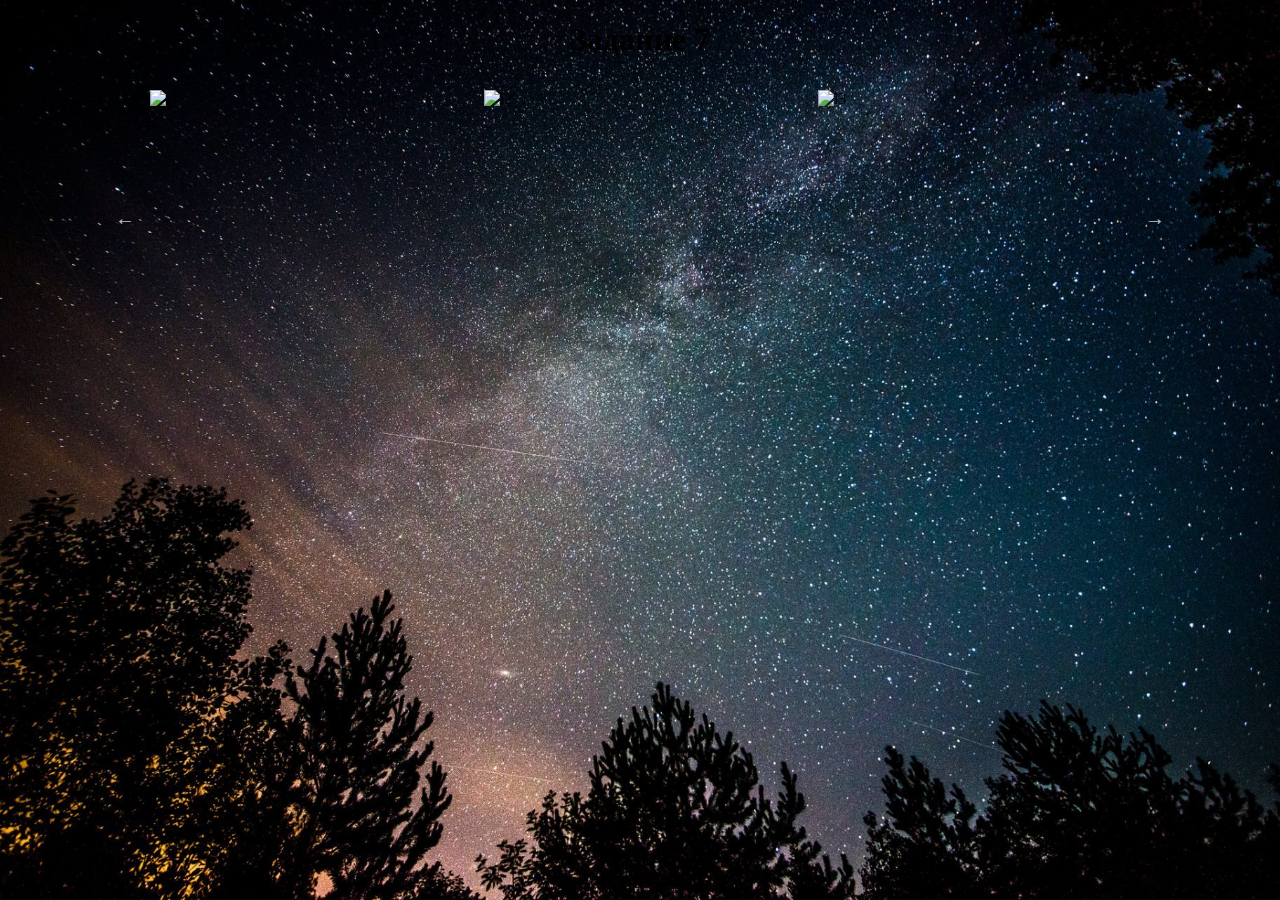
==== 7/index.html @ c0557252 "Add files via upload" ====
<!DOCTYPE html>

<html lang="ru">
    <head>
        <meta name="viewport" content="width=device-width, initial-scale=1">
        <title> Задание 7 </title>
        <script defer src="jquery-3.7.1.min.js"></script>
        <script defer src="slick.js"></script>
        <script defer src="gallery.js"></script>
        <link rel="stylesheet" href="slick.css">
        <link rel="stylesheet" href="slick-theme.css">
        <link rel="stylesheet" href="style.css">
    </head>

    <body>
        <div style="display: flex; margin-right: auto; margin-left: auto; margin-bottom: 10px; justify-content: center;">
            <h1> Задание 7 </h1>
        </div>
        <div class="carousel">
            <img src="https://deinare.github.io/7/foto/фото1.jpg" alt="i1">
            <img src="https://deinare.github.io/7/foto/фото2.jpg" alt="i2">
            <img src="https://deinare.github.io/7/foto/фото3.jpg" alt="i3">
            <img src="https://deinare.github.io/7/foto/фото4.jpg" alt="i4">
            <img src="https://deinare.github.io/7/foto/фото5.jpg" alt="i5">
            <img src="https://deinare.github.io/7/foto/фото6.jpg" alt="i6">
            <img src="https://deinare.github.io/7/foto/фото7.jpg" alt="i7">
            <img src="https://deinare.github.io/7/foto/фото8.jpg" alt="i8">
        </div>
    </body>
</html>
---- 7/style.css ----
body {
    margin: 0;
    background: url(fon.jpg);
    background-repeat: no-repeat;
    background-size: cover;
    background-position: center;
    background-attachment: fixed;
}

h1{
    margin-left: auto;
    margin-right: auto;
}

.gallerycontainer{
    display: flex;
    margin-left: auto;
    margin-right: auto;
}

.carousel{
    max-width: 1000px;
    margin-left: auto;
    margin-right: auto;
}

.carousel .slick-slide{
    padding-left: 10px;
    padding-right: 10px;
}

img{
    width: 700px;
    height: 256px;
}

@media screen and (max-width: 1024px) {
    .carousel{
        max-width: 600px;
        margin-left: auto;
        margin-right: auto;
    }

    img{
        width: 300px;
        height: 290px;
    }

    .carousel .slick-slide{
        height: 300px;
        padding-left: 10px;
        padding-right: 10px;
    }
}

@media screen and (max-width: 576px) {
    .carousel{
        max-width: 300px;
        margin-left: auto;
        margin-right: auto;
    }

    img{
        width: 300px;
        height: 150px;
    }

    .carousel .slick-slide{
        height: 150px;
        padding-left: 10px;
        padding-right: 10px;
    }
}
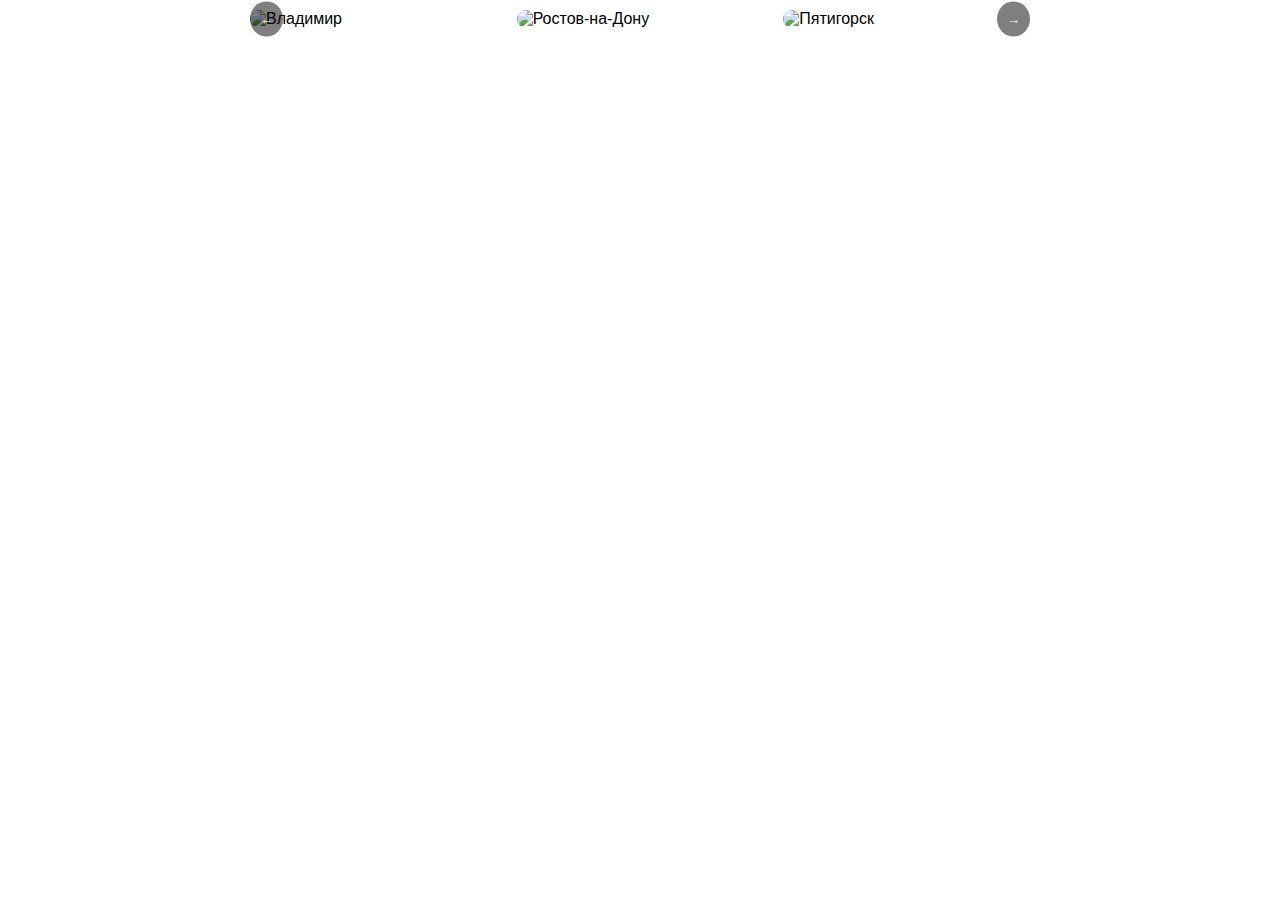
==== commit 65483c7f: "Update and rename index.html to 7/index.html" ====
--- a/7/index.html
+++ b/7/index.html
@@ -1,30 +1,112 @@
-<!DOCTYPE html>
+<!DOCTYPE html> 
+<html lang="ru"> 
+<head> 
+  <meta charset="UTF-8"> 
+  <meta name="viewport" content="width=device-width, initial-scale=1.0"> 
+  <title>Галерея слайдер </title> 
+  <style> 
+    body { 
+      font-family: Arial, sans-serif; 
+      margin: 0; 
+      padding: 0; 
+      display: flex; 
+      flex-direction: column; 
+      align-items: center; 
+    } 
 
-<html lang="ru">
-    <head>
-        <meta name="viewport" content="width=device-width, initial-scale=1">
-        <title> Задание 7 </title>
-        <script defer src="jquery-3.7.1.min.js"></script>
-        <script defer src="slick.js"></script>
-        <script defer src="gallery.js"></script>
-        <link rel="stylesheet" href="slick.css">
-        <link rel="stylesheet" href="slick-theme.css">
-        <link rel="stylesheet" href="style.css">
-    </head>
+.gallery-container { 
+  width: 90%; 
+  max-width: 800px; 
+  overflow: hidden; 
+  position: relative; 
+} 
 
-    <body>
-        <div style="display: flex; margin-right: auto; margin-left: auto; margin-bottom: 10px; justify-content: center;">
-            <h1> Задание 7 </h1>
-        </div>
-        <div class="carousel">
-            <img src="https://deinare.github.io/7/foto/фото1.jpg" alt="i1">
-            <img src="https://deinare.github.io/7/foto/фото2.jpg" alt="i2">
-            <img src="https://deinare.github.io/7/foto/фото3.jpg" alt="i3">
-            <img src="https://deinare.github.io/7/foto/фото4.jpg" alt="i4">
-            <img src="https://deinare.github.io/7/foto/фото5.jpg" alt="i5">
-            <img src="https://deinare.github.io/7/foto/фото6.jpg" alt="i6">
-            <img src="https://deinare.github.io/7/foto/фото7.jpg" alt="i7">
-            <img src="https://deinare.github.io/7/foto/фото8.jpg" alt="i8">
-        </div>
-    </body>
-</html>+.gallery-wrapper { 
+  display: flex; 
+  transition: transform 0.3s ease-in-out; 
+} 
+
+.gallery-item { 
+  flex: 0 0 33.33%; 
+  box-sizing: border-box; 
+  padding: 10px; 
+} 
+
+.gallery-item img { 
+  width: 100%; 
+  display: block; 
+  border-radius: 10px; 
+} 
+
+.arrow { 
+  position: absolute; 
+  top: 50%; 
+  transform: translateY(-50%); 
+  background-color: rgba(0, 0, 0, 0.5); 
+  color: white; 
+  border: none; 
+  cursor: pointer; 
+  padding: 10px; 
+  border-radius: 50%; 
+  z-index: 10; 
+} 
+
+.arrow-left { 
+  left: 10px; 
+} 
+
+.arrow-right { 
+  right: 10px; 
+} 
+
+.pager { 
+  margin-top: 15px; 
+  text-align: center; 
+} 
+
+@media (max-width: 600px) { 
+  .gallery-item { 
+    flex: 0 0 100%; 
+  } 
+} 
+
+</style> 
+</head> 
+<body> 
+
+<div class="gallery-container"> 
+  <button class="arrow arrow-left" id="prev">←</button> 
+  <div class="gallery-wrapper" id="gallery"> 
+    <div class="gallery-item"> 
+      <img src="https://s16.stc.all.kpcdn.net/russia/wp-content/uploads/2022/08/Vladimir-samye-krasivye-goroda.jpg" alt="Владимир"> 
+    </div> 
+    <div class="gallery-item"> 
+      <img src="https://s13.stc.all.kpcdn.net/russia/wp-content/uploads/2022/08/Rostov-na-Donu-samye-krasivye-goroda.jpg" alt="Ростов-на-Дону"> 
+    </div> 
+    <div class="gallery-item"> 
+      <img src="https://s1.stc.all.kpcdn.net/russia/wp-content/uploads/2021/10/Pyatigorsk-panorama-2048_Ahmadullin-Dmitrij.jpg" alt="Пятигорск"> 
+    </div> 
+    <div class="gallery-item"> 
+      <img src="https://s10.stc.all.kpcdn.net/russia/wp-content/uploads/2021/10/Moskva-2048_pixabay.com_.jpg" alt="Москва"> 
+    </div> 
+    <div class="gallery-item"> 
+      <img src="https://s5.stc.all.kpcdn.net/russia/wp-content/uploads/2021/10/Voronezh-kamennyj-most-2048_Brazhnikova-Kristina.jpg" alt="Воронеж"> 
+    </div> 
+    <div class="gallery-item"> 
+      <img src="https://s3.stc.all.kpcdn.net/russia/wp-content/uploads/2021/10/Kaliningrad-Rybnaya-derevnya-2048_pixabay.com_.jpg" alt="Калининград"> 
+    </div> 
+    <div class="gallery-item"> 
+      <img src="https://s12.stc.all.kpcdn.net/russia/wp-content/uploads/2022/08/Kazan-samye-krasivye-goroda.jpg" alt="Казань"> 
+    </div> 
+    <div class="gallery-item"> 
+      <img src="https://s5.stc.all.kpcdn.net/russia/wp-content/uploads/2021/03/vlg-9-maya-4.jpg" alt="Волгоград"> 
+    </div> 
+  </div> 
+  <button class="arrow arrow-right" id="next">→</button> 
+</div> 
+<div class="pager" id="pager"></div> 
+
+<script src="slider.js"></script> 
+
+</body> 
+</html>
